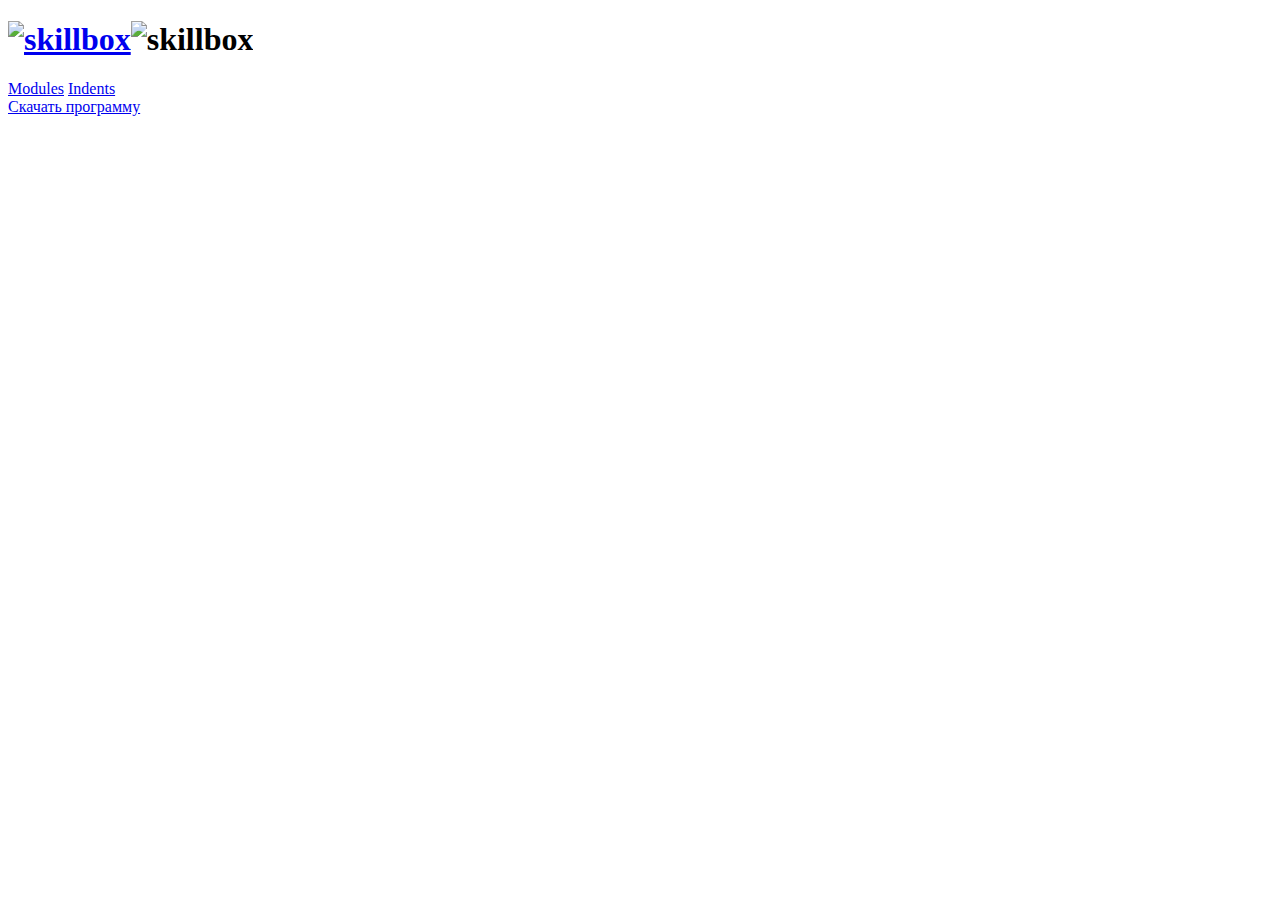
==== index.html @ 83b4a6a5 "Add files via upload" ====
<!DOCTYPE html>
<html lang="ru">

<head>
  <meta charset="UTF-8">
  <title>Index</title>
</head>

<body>
  <h1>
    <a href=" https://skillbox.ru/" target="_blank"><img src="img/logo-light.png" alt="skillbox"></a><img
      src="img/logo-light.png" alt="skillbox">
  </h1>
  <p>
    <a href="#">Modules</a>
    <a href="article.html">Indents</a><br>
    <a href="2.14 skillbox.docx" download> Скачать программу </a>
  </p>
</body>

</html>
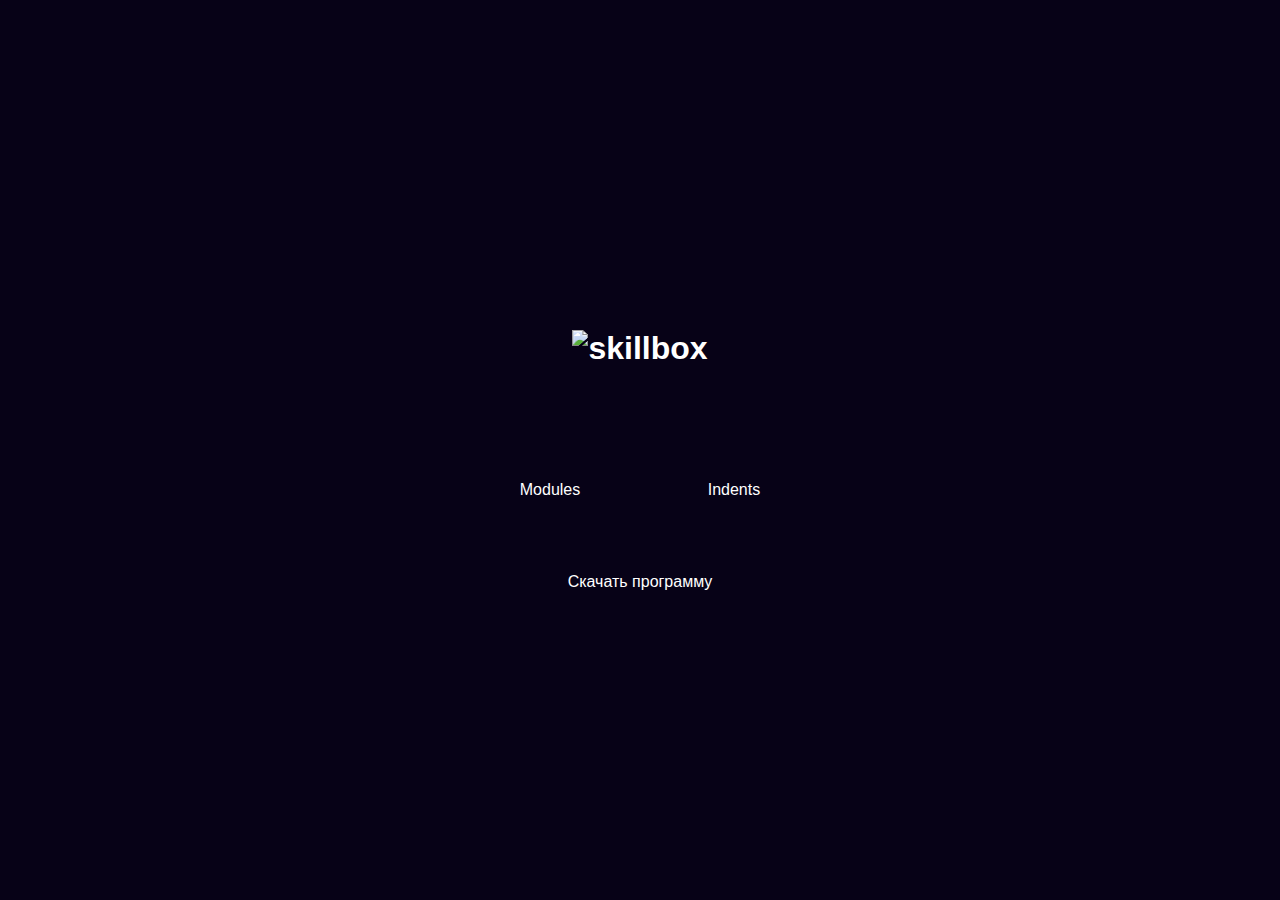
==== commit b5267368: "Update index.html" ====
--- a/index.html
+++ b/index.html
@@ -3,19 +3,22 @@
 
 <head>
   <meta charset="UTF-8">
-  <title>Index</title>
+  <title>Skillbox</title>
+  <link rel="stylesheet" href="normalize.css">
+  <link rel="stylesheet" href="style.css">
 </head>
 
-<body>
-  <h1>
-    <a href=" https://skillbox.ru/" target="_blank"><img src="img/logo-light.png" alt="skillbox"></a><img
-      src="img/logo-light.png" alt="skillbox">
-  </h1>
-  <p>
-    <a href="#">Modules</a>
-    <a href="article.html">Indents</a><br>
-    <a href="2.14 skillbox.docx" download> Скачать программу </a>
-  </p>
+<body class="main-content">
+  <div>
+    <h1 class="logotip">
+      <a href=" https://skillbox.ru/" target="_blank"><img src="img/logo-light.png" alt="skillbox"></a>
+    </h1>
+    <div class="links">
+      <a class="link" href="#">Modules</a>
+      <a class="link" href="article.html">Indents</a>
+    </div>
+    <a class="download" href="2.14 skillbox.docx" download> Скачать программу </a>
+  </div>
 </body>
 
 </html>
--- a/style.css
+++ b/style.css
@@ -0,0 +1,132 @@
+html {
+	box-sizing: border-box;
+}
+
+*,
+*::before,
+*::after {
+	box-sizing: inherit;
+}
+
+a {
+	color: inherit;
+	text-decoration: none;
+}
+
+img {
+	max-width: 100%;
+}
+
+body {
+	font-family: 'font', sans-serif;
+}
+
+.main-content {
+    display: flex;
+
+  flex-direction: column;
+
+  align-items: center;
+
+  justify-content: center;
+
+  min-height: 100vh;
+
+  color: #fff;
+
+  background-color: #070217;
+}
+
+.logotip {
+    display: block;
+    margin-bottom: 50px;
+    text-align: center;
+}
+
+.links {
+    margin-bottom: 50px;
+}
+
+.link {
+    display: inline-block;
+   padding: 24px 49px;
+   margin-right: 25px;
+}
+
+.link:last-of-type {
+    margin-right: 0;
+}
+
+.download {
+    display: block;
+    text-align: center;
+}
+
+.container {
+    margin: 0 auto;
+    padding: 80px 0;
+    width: 1170px;
+}
+
+* {
+    margin-top: 0;
+}
+
+.header {
+    margin-bottom: 40px;
+}
+
+p {
+    margin-bottom: 40px;
+    width: 872px;
+}
+
+.preambula {
+    border-radius: 20px;
+    padding: 30px;
+    background-color: #f3f3f3;
+    margin-bottom: 40px;
+}
+
+.preambula:last-child {
+    margin-bottom: 0;
+}
+
+.preambula p {
+    width: 692px;
+    margin-bottom: 10px;
+}
+
+.header2 {
+    margin-bottom: 10px;
+}
+
+.header3 {
+    margin-bottom: 10px;
+} 
+
+ul {
+    padding-left: 15px;
+}
+
+li { 
+    margin-bottom: 20px;
+} 
+
+li:last-child {
+    margin-bottom: 0;
+}
+
+img {
+    margin-bottom: 40px;
+}
+
+figure img {
+    margin-bottom: 0;
+}
+
+figure {
+    display: inline-block;
+    margin-bottom: 40px;
+    width: 872px;
+}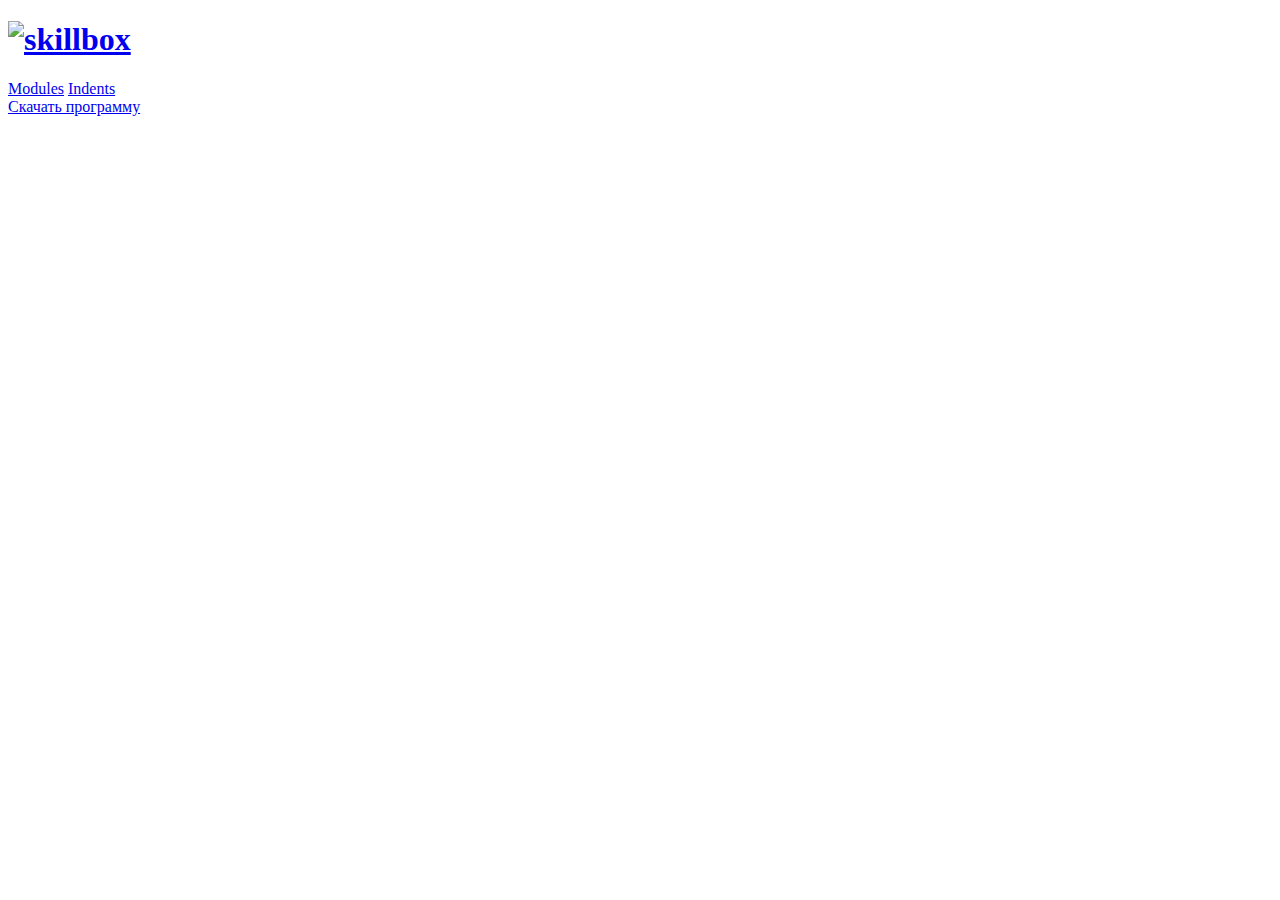
==== commit 40317483: "Update index.html" ====
--- a/index.html
+++ b/index.html
@@ -4,8 +4,8 @@
 <head>
   <meta charset="UTF-8">
   <title>Skillbox</title>
-  <link rel="stylesheet" href="normalize.css">
-  <link rel="stylesheet" href="style.css">
+  <link rel="stylesheet" href="css/normalize.css">
+  <link rel="stylesheet" href="css/style.css">
 </head>
 
 <body class="main-content">
@@ -17,7 +17,7 @@
       <a class="link" href="#">Modules</a>
       <a class="link" href="article.html">Indents</a>
     </div>
-    <a class="download" href="2.14 skillbox.docx" download> Скачать программу </a>
+    <a class="download" href="skillbox.docx" download> Скачать программу </a>
   </div>
 </body>
 
